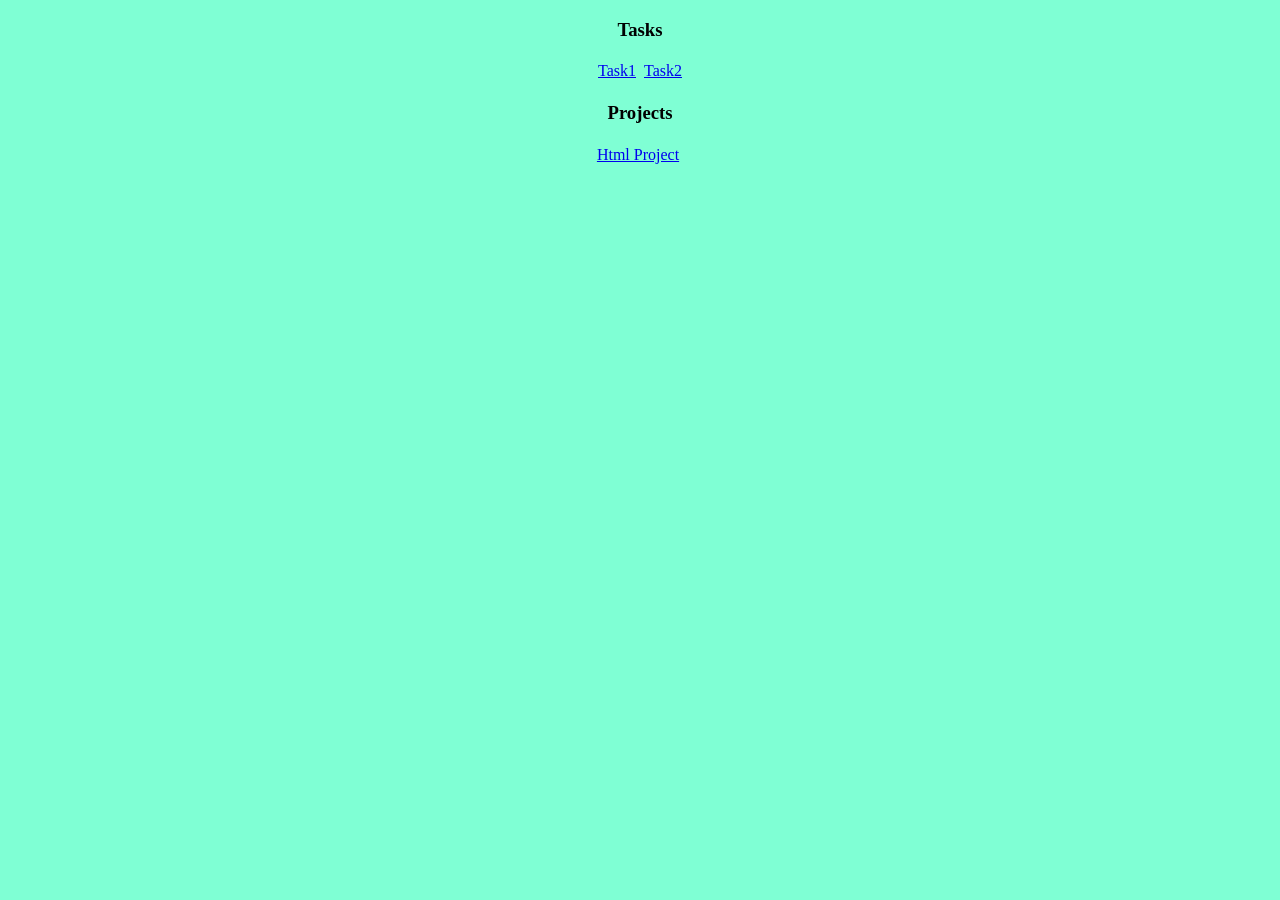
==== index.html @ 65104ce5 "Creating structure of project workflow" ====
<!DOCTYPE html>
<html lang="en">
<head>
    <meta charset="UTF-8">
    <meta name="viewport" content="width=device-width, initial-scale=1.0">
    <title>Document</title>
</head>
<body style="background-color: aquamarine;">
    <main >
        <section align="center">
            <h3>Tasks</h2>
            <table align="center">
                <tr>
                    <td><a href="./Task1/index.html">Task1</a></td>
                    <td></td>
                    <td><a href="./Task2/index.html">Task2</a></td>
                </tr>
            </table>
            <h3>Projects</h3>
            <table align="center">
                <tr>
                    <td><a href="./Project/index.html">Html Project</a></td>
                    <td></td>
                </tr>
            </table>
        </section>
    </main>
    
</body>
</html>
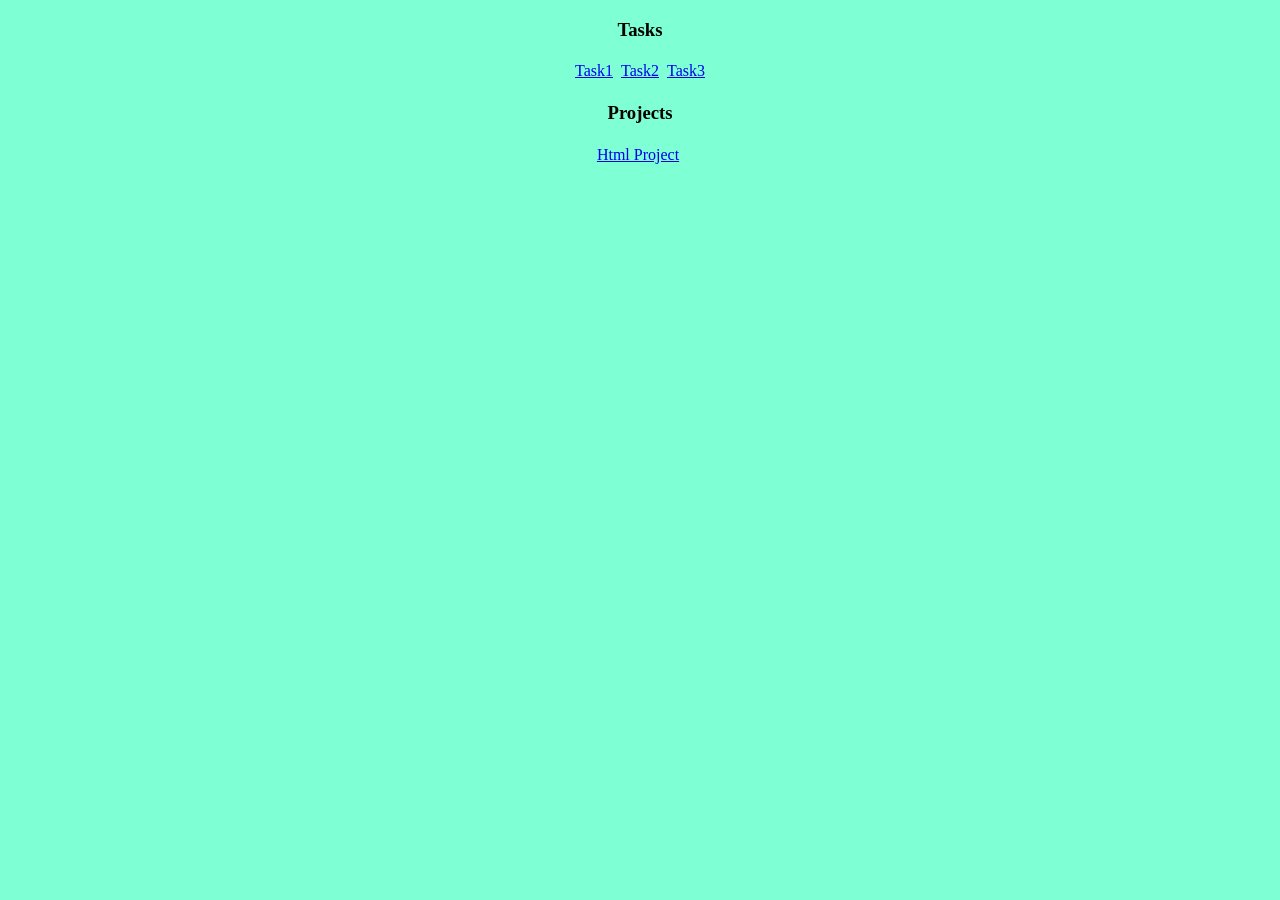
==== commit 380f96bc: "Update homepage." ====
--- a/index.html
+++ b/index.html
@@ -3,7 +3,7 @@
 <head>
     <meta charset="UTF-8">
     <meta name="viewport" content="width=device-width, initial-scale=1.0">
-    <title>Document</title>
+    <title>Home</title>
 </head>
 <body style="background-color: aquamarine;">
     <main >
@@ -14,6 +14,8 @@
                     <td><a href="./Task1/index.html">Task1</a></td>
                     <td></td>
                     <td><a href="./Task2/index.html">Task2</a></td>
+                    <td></td>
+                    <td><a href="./Task3/index.html">Task3</a></td>
                 </tr>
             </table>
             <h3>Projects</h3>
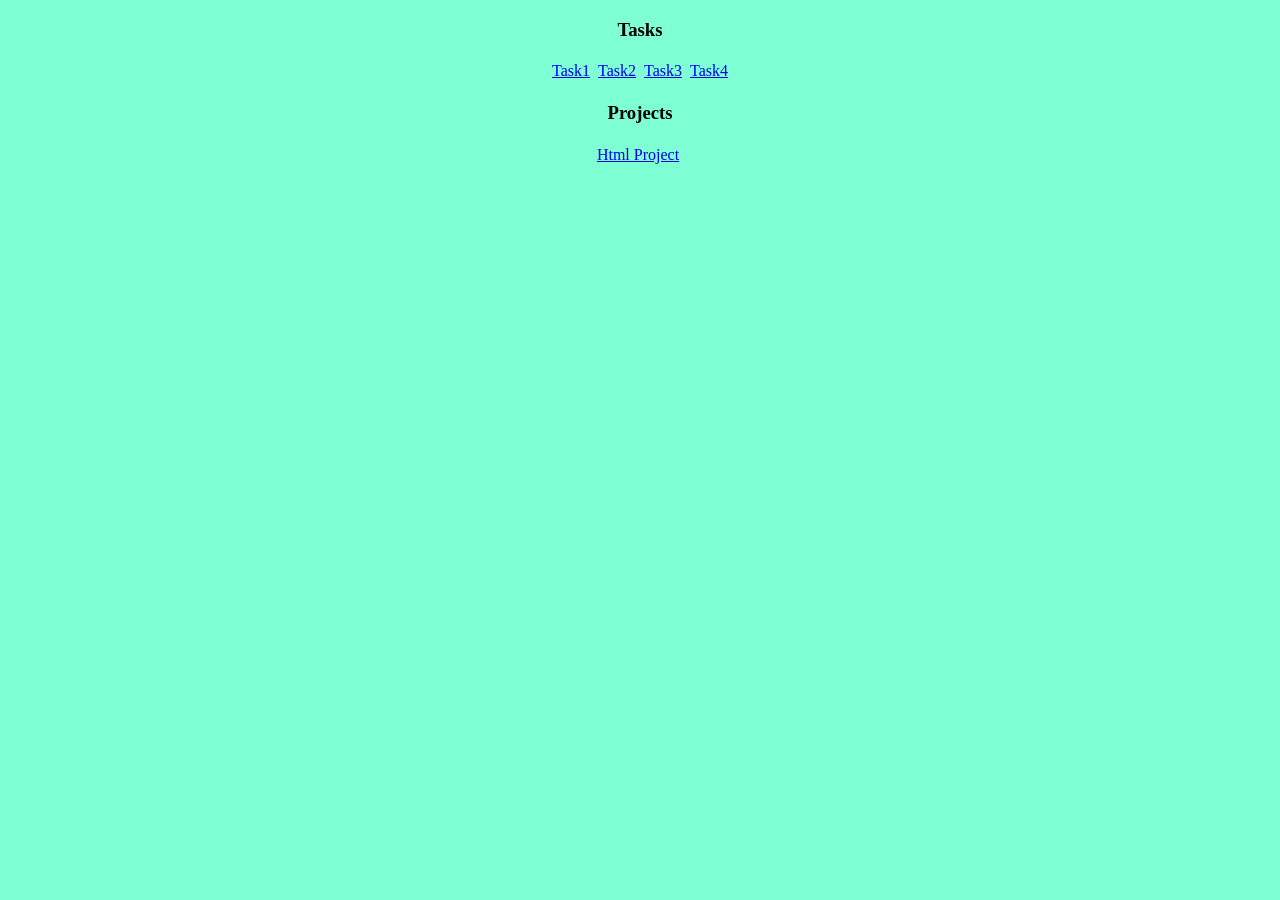
==== commit 8aa861ff: "home page updation + minor updates" ====
--- a/index.html
+++ b/index.html
@@ -16,6 +16,8 @@
                     <td><a href="./Task2/index.html">Task2</a></td>
                     <td></td>
                     <td><a href="./Task3/index.html">Task3</a></td>
+                    <td></td>
+                    <td><a href="./Task4/index.html">Task4</a></td>
                 </tr>
             </table>
             <h3>Projects</h3>
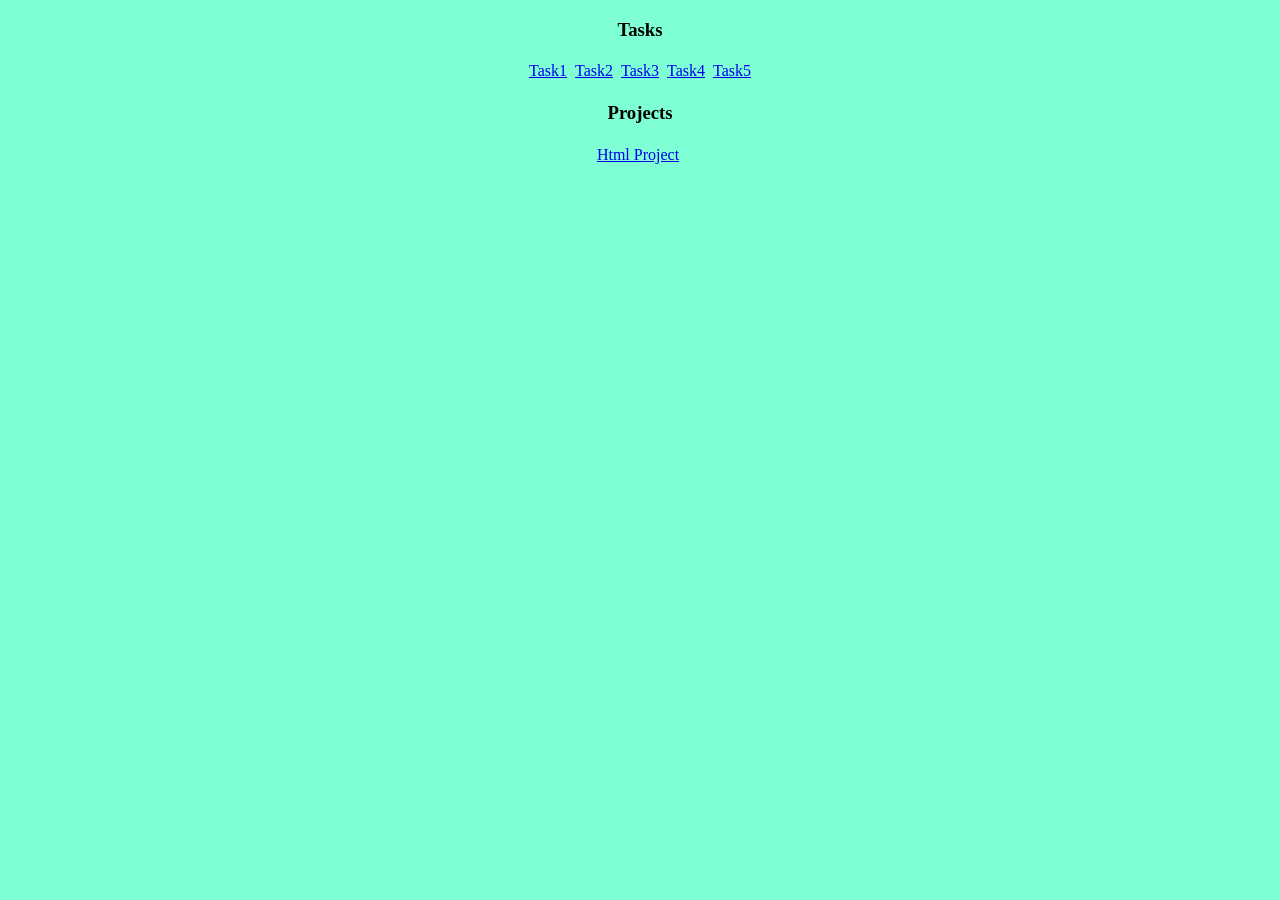
==== commit 4e10dc92: "add taskurl in home page and  some minor chage ih task" ====
--- a/index.html
+++ b/index.html
@@ -18,6 +18,8 @@
                     <td><a href="./Task3/index.html">Task3</a></td>
                     <td></td>
                     <td><a href="./Task4/index.html">Task4</a></td>
+                    <td></td>
+                    <td><a href="./Task5/index.html">Task5</a></td>
                 </tr>
             </table>
             <h3>Projects</h3>
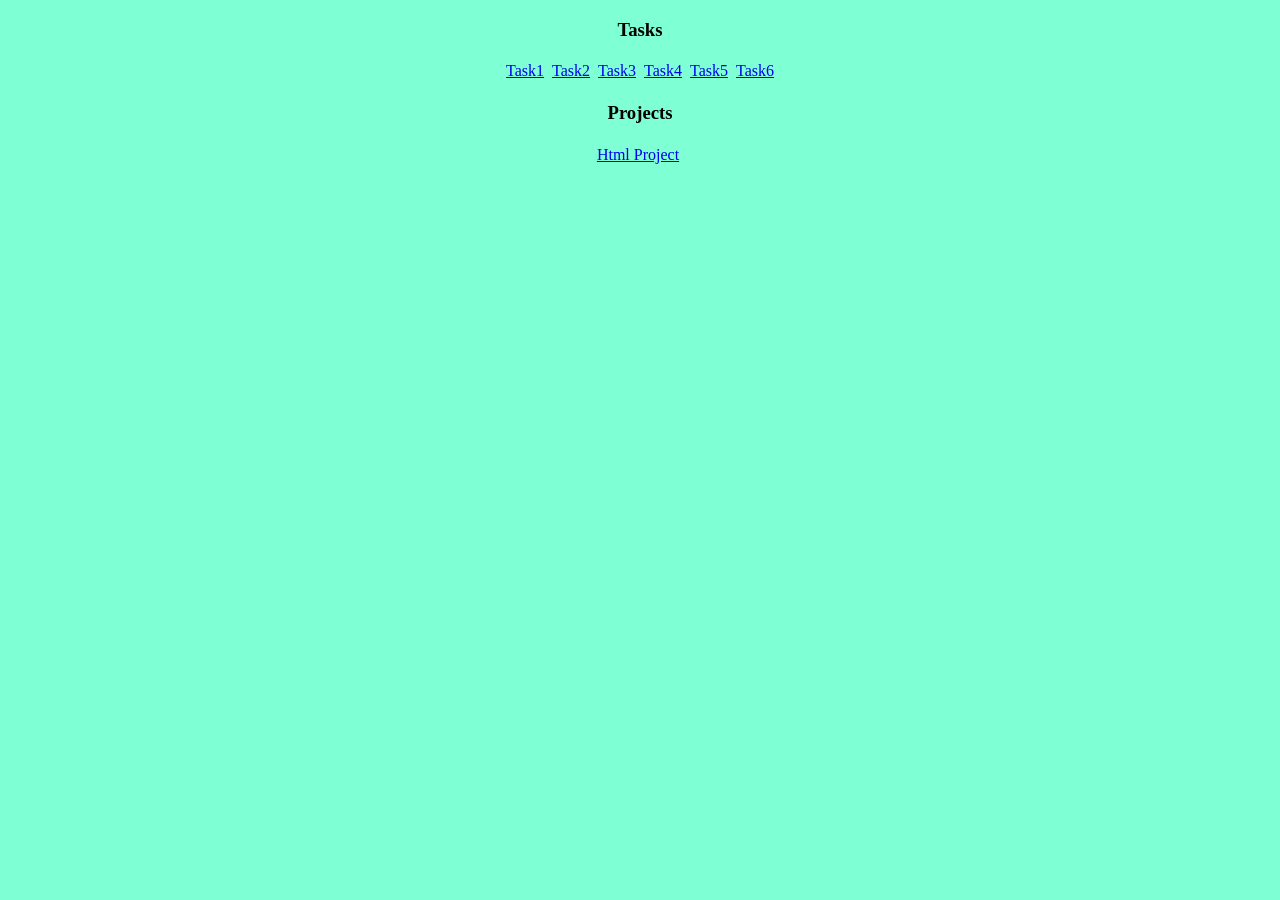
==== commit 4bc5d46f: "login page for laundry" ====
--- a/index.html
+++ b/index.html
@@ -20,6 +20,8 @@
                     <td><a href="./Task4/index.html">Task4</a></td>
                     <td></td>
                     <td><a href="./Task5/index.html">Task5</a></td>
+                    <td></td>
+                    <td><a href="./Task6/index.html">Task6</a></td>
                 </tr>
             </table>
             <h3>Projects</h3>
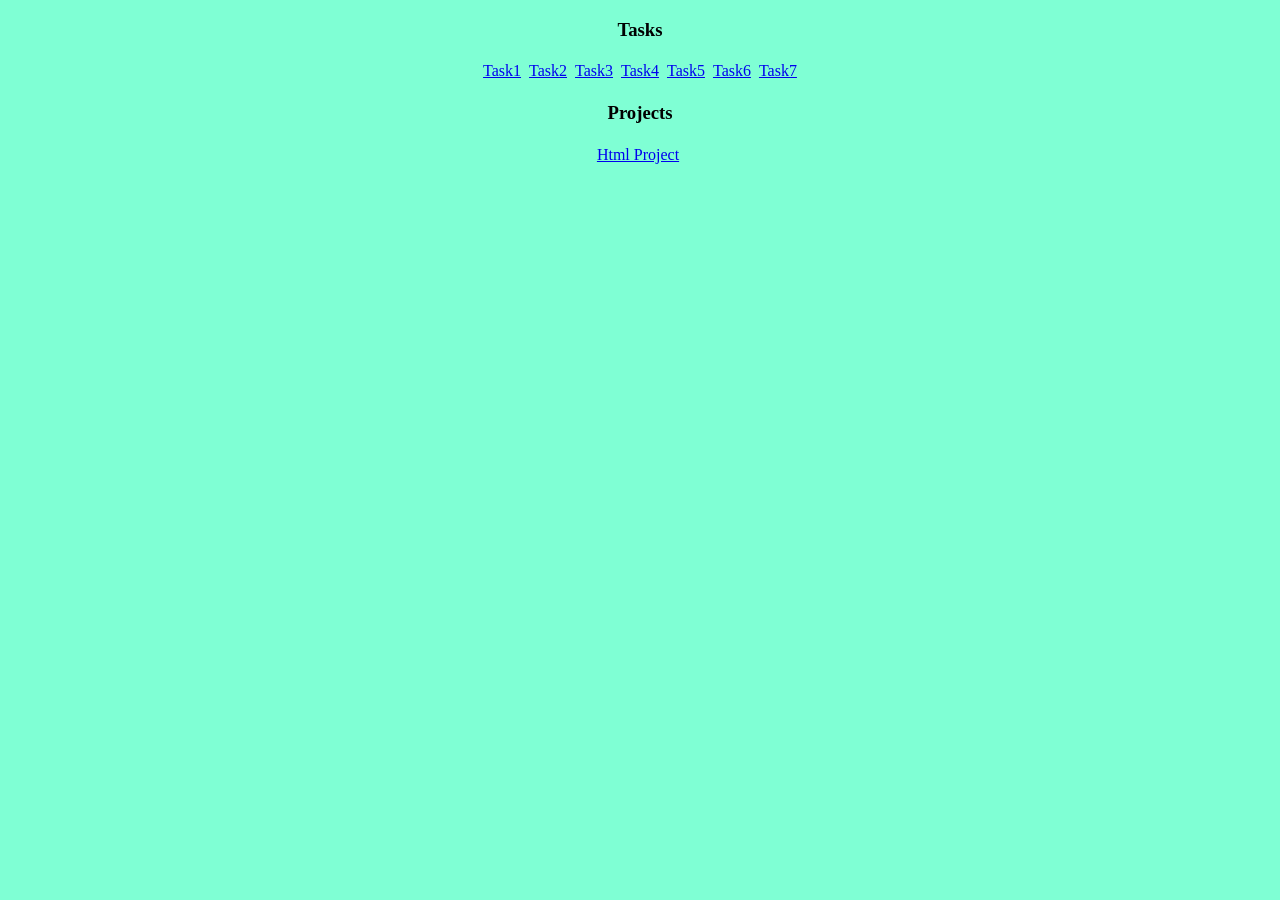
==== commit 85db674e: "In laundry app add media query for responsive desgin" ====
--- a/index.html
+++ b/index.html
@@ -22,6 +22,8 @@
                     <td><a href="./Task5/index.html">Task5</a></td>
                     <td></td>
                     <td><a href="./Task6/index.html">Task6</a></td>
+                    <td></td>
+                    <td><a href="./Task7/index.html">Task7</a></td>
                 </tr>
             </table>
             <h3>Projects</h3>
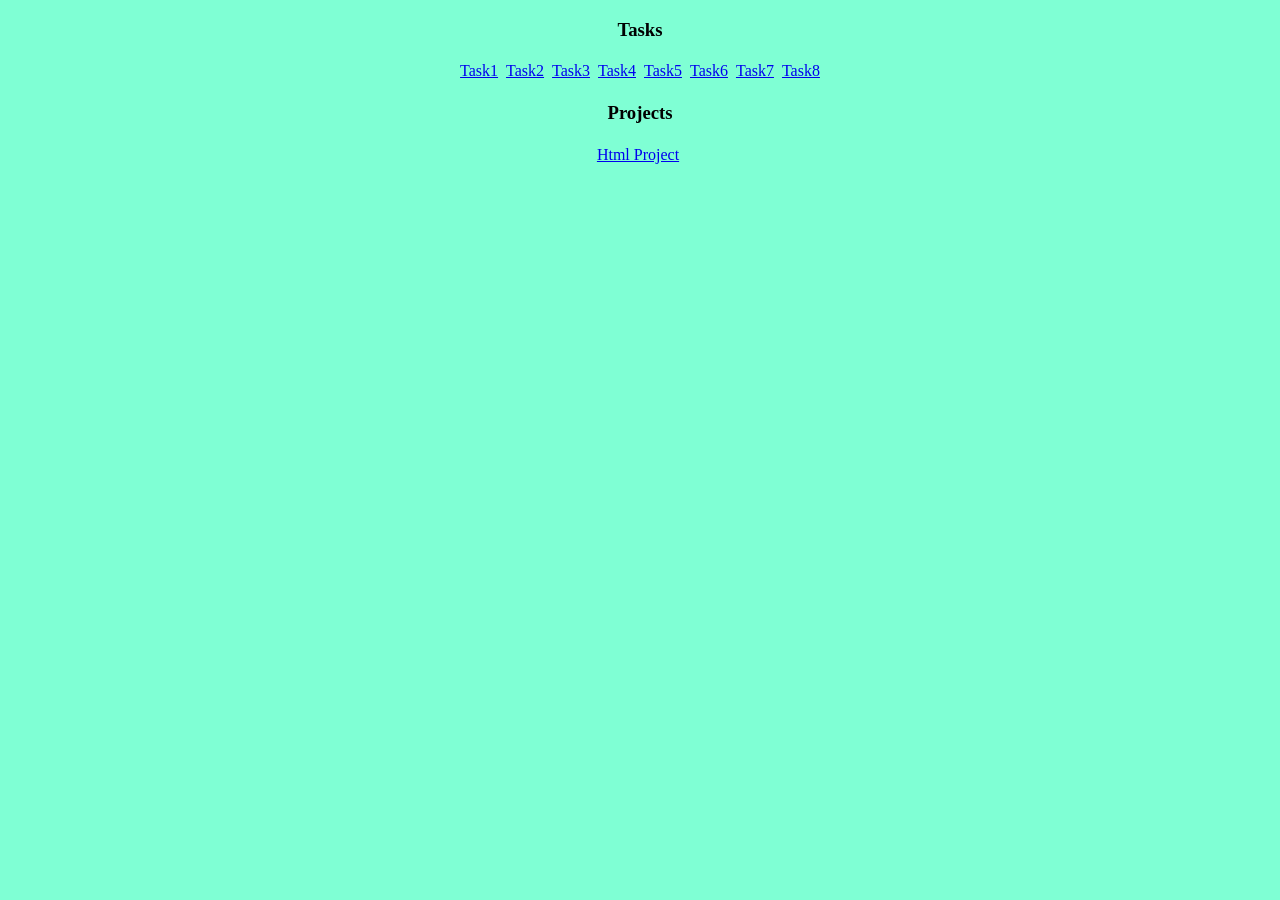
==== commit e7d8297a: "mburger menu using css" ====
--- a/index.html
+++ b/index.html
@@ -24,6 +24,8 @@
                     <td><a href="./Task6/index.html">Task6</a></td>
                     <td></td>
                     <td><a href="./Task7/index.html">Task7</a></td>
+                    <td></td>
+                    <td><a href="./Task8/index.html">Task8</a></td>
                 </tr>
             </table>
             <h3>Projects</h3>
